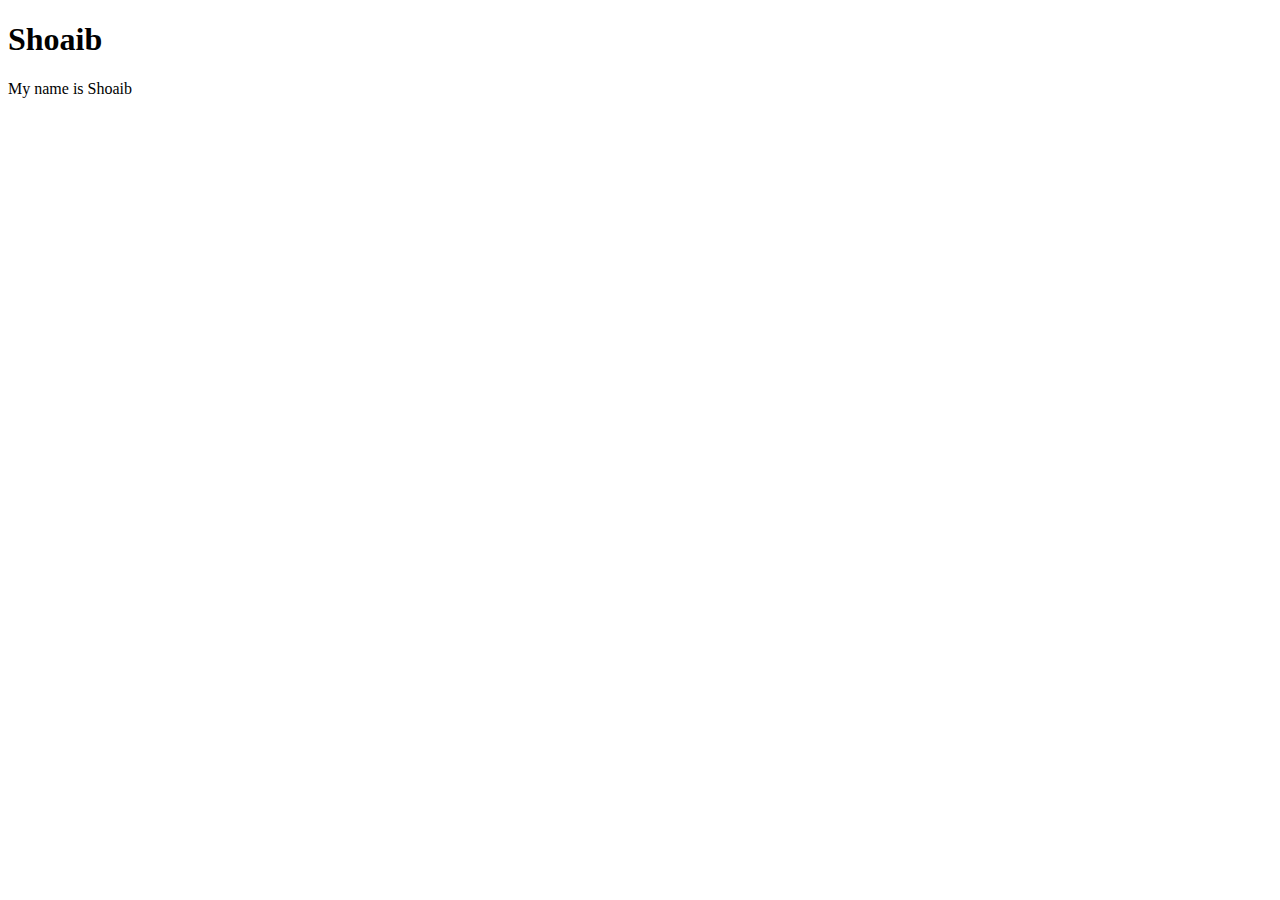
==== index.html @ 51898690 "initial cimmits for index.html" ====
<!DOCTYPE html>
<html>
<head>
  <meta charset="UFT-8"/>
  <meat name="viewpoint" content="width=device-width, initial-scale-1"/>
<title> Shoaib </title>
</head>

<body>
  <h1> Shoaib</h1>
  <p> My name is Shoaib </p>
</body>

  </html>
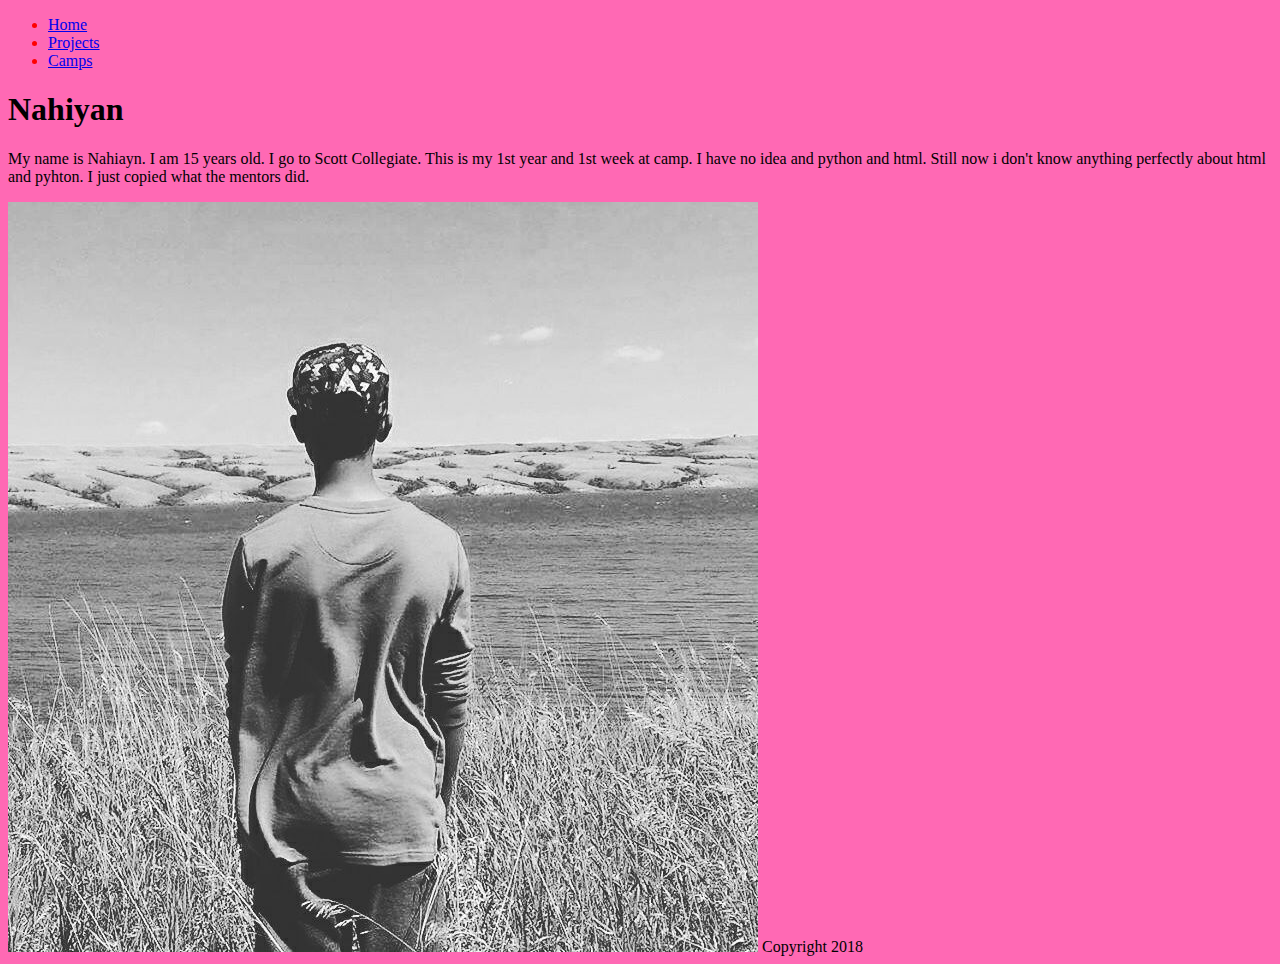
==== commit bbef17e8: "WEbsite" ====
--- a/index.html
+++ b/index.html
@@ -3,12 +3,39 @@
 <head>
   <meta charset="UFT-8"/>
   <meat name="viewpoint" content="width=device-width, initial-scale-1"/>
-<title> Shoaib </title>
+  <title> Nahiyan </title>
+  <link rel="stylesheet" href="https://stackpath.bootstrapcdn.com/bootstrap/4.1.1/css/bootstrap.min.css" integrity="sha384-WskhaSGFgHYWDcbwN70/dfYBj47jz9qbsMId/iRN3ewGhXQFZCSftd1LZCfmhktB" crossorigin="anonymous">
+  <link rel="stylesheet" href="css/styles.css">
 </head>
 
 <body>
-  <h1> Shoaib</h1>
-  <p> My name is Shoaib </p>
-</body>
+  <nav class="container">
+    <ul class="nav">
+      <li class="nav-item"><a class="nav-link" href="index.html">Home</a></li>
+      <li class="nav-item"><a class="nav-link" href="project.html">Projects</a></li>
+      <li class="nav-item"><a class="nav-link" href="http://compcamps.com">Camps</a></li>
+    </ul>
+  </nav>
+  <main class="container">
+    <div class="row">
+      <div class="col-12">
+        <h1> Nahiyan </h1>
+        <p> My name is Nahiayn. I am 15 years old. I go to Scott Collegiate. This is my 1st year and 1st week at camp. I have no idea and python and html. Still now i don't know anything perfectly about html and pyhton. I just copied what the mentors did.  </p>
+      </div>
+    </div>
+    <div class="row">
+      <div class="col-md-8">
+
+      <div class="col-md-4">
+        <img src="images/Shoaib.jpg" alt="">
+        Copyright 2018
+      </div>
+    </div>
+  </div>
+  </main>
+    <footer class="comtainer">
+
+    </footer>
+  </body>
 
   </html>
--- a/css/styles.css
+++ b/css/styles.css
@@ -0,0 +1,7 @@
+body{
+  background-color: #FF69B4
+}
+
+.nav-item{
+  color: red;
+}
